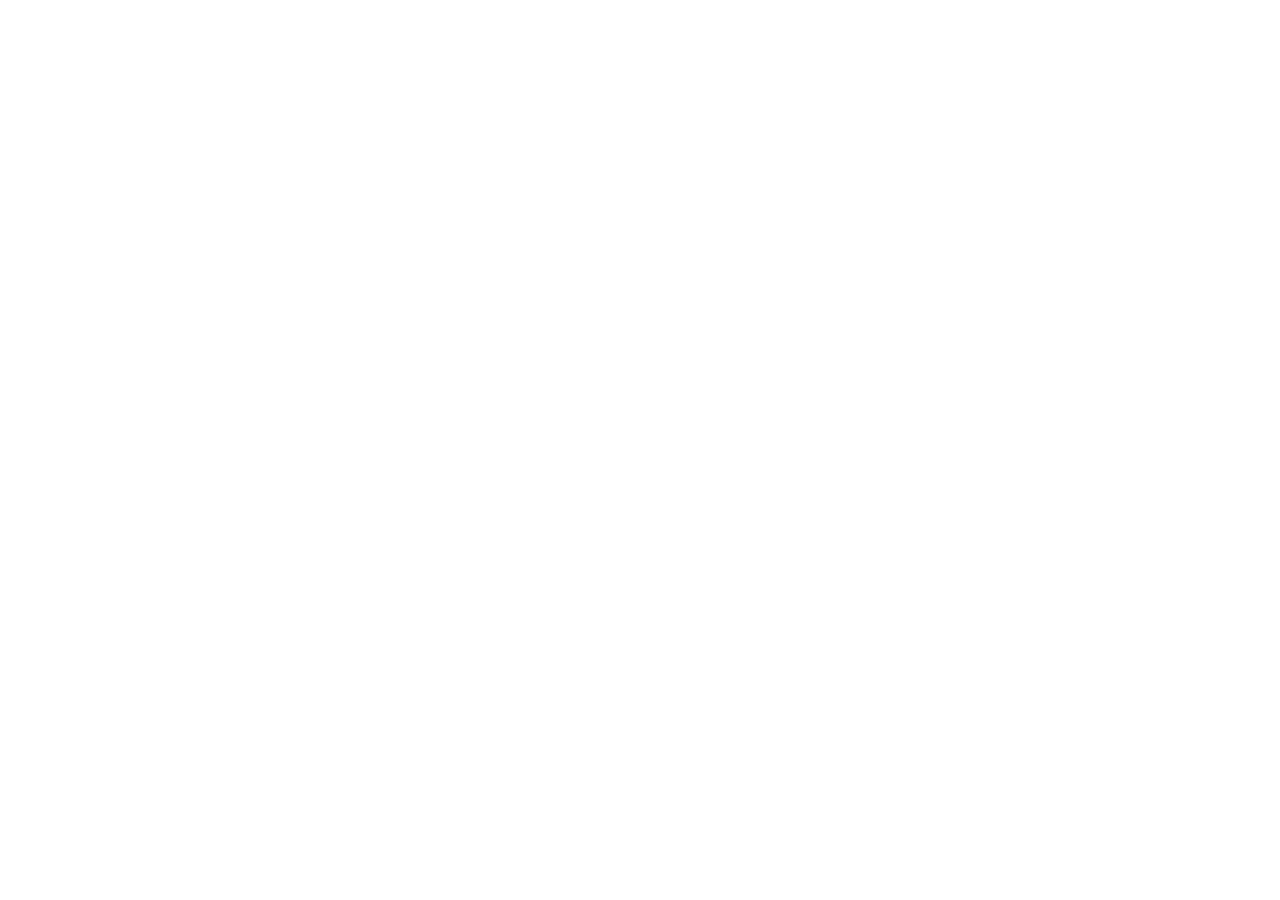
==== watchlist.html @ a35ba80a "ui implementation" ====
<!DOCTYPE html>
<html lang="en">
<head>
    <meta charset="UTF-8">
    <meta name="viewport" content="width=device-width, initial-scale=1.0">
    <title>Document</title>
</head>
<body>
    
</body>
</html>


<!-- loads and displays the data from local storage -->
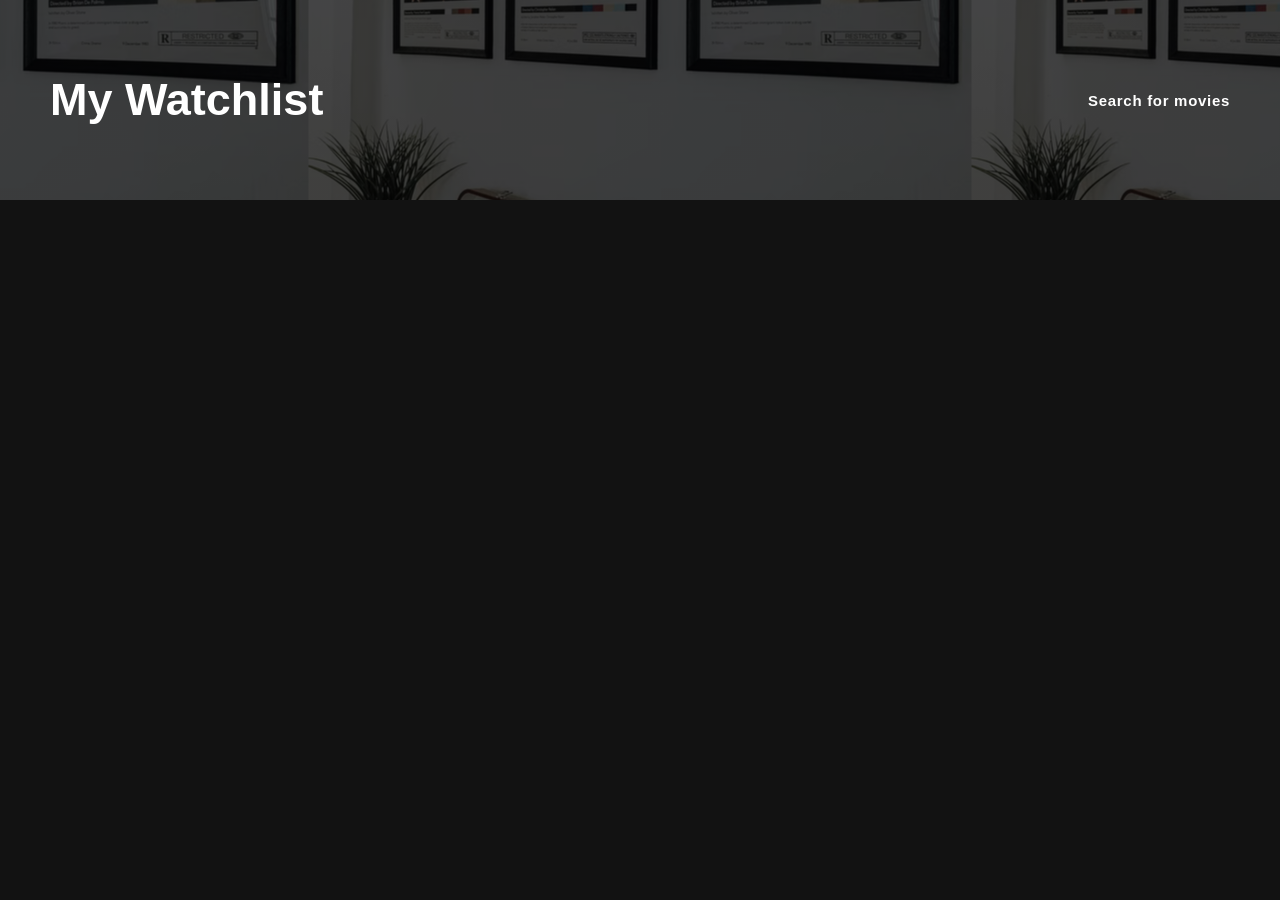
==== commit 5220404a: "watchlist" ====
--- a/watchlist.html
+++ b/watchlist.html
@@ -4,11 +4,14 @@
     <meta charset="UTF-8">
     <meta name="viewport" content="width=device-width, initial-scale=1.0">
     <title>Document</title>
+    <link rel="stylesheet" href="style.css">
 </head>
 <body>
-    
+    <div id="header">
+      <p>My Watchlist</p>
+      <a href="index.html" id="watchlist">Search for movies</a>
+    </div>
+    <div id="cardContainer"></div>
+    <script src="index.js"></script>
 </body>
 </html>
-
-
-<!-- loads and displays the data from local storage -->
--- a/style.css
+++ b/style.css
@@ -0,0 +1,157 @@
+html{
+    background-color: #121212;
+}
+body{
+    margin: 0;
+}
+
+#header{
+    height: 200px;
+    background-image: linear-gradient(rgba(0, 0, 0, 0.7), rgba(0, 0, 0, 0.7)), url("images/hero.png");
+    background-position: center;
+    display: flex;
+    color: white;
+    font-family: 'Inter', sans-serif;    
+    align-items: center;
+    justify-content: space-between;
+}
+
+#header > p{
+    padding-left: 50px;
+    font-weight: 800;
+    font-size: 45px;
+}
+
+#watchlist{
+    padding-right: 50px;
+    color: white;
+    text-decoration: none;
+    font-size: 15px;
+    font-weight: 800;
+    letter-spacing: 0.7px;
+}
+
+.search-wrap {
+  position: relative;
+  width: 70%;
+}
+
+.search-bar{
+    display: flex;
+    justify-content: center;
+    margin-top: -25px;
+}
+
+.search-wrap input {
+  width: 100%;
+  height: 50px;
+  background-color: #2e2e2e;
+  border: none;
+  border-radius: 6px;
+  color: #A5A5A5;
+  font-size: 20px;
+  padding: 0 15px 0 45px;
+  box-sizing: border-box;
+}
+
+.search-icon {
+  position: absolute;
+  left: 16px;
+  top: 50%;
+  transform: translateY(-50%);
+  color: #a5a5a5;
+  font-size: 18px;
+  pointer-events: none;
+}
+
+.search-bar > button{
+    width: 20%;
+    background-color: #4B4B4B;
+    border: none;
+    color: white;
+    font-size: 16px;
+    border-radius: 0px 6px 6px 0px;
+}
+
+.hero-center{
+    display: flex;
+    flex-direction: column;
+    align-items: center;
+    margin-top: 200px;
+}
+
+.hero-center > img{
+    height: 100px;
+    width: 100px;
+}
+
+.hero-center > p{
+    color: #2E2E2F;
+    font-size: 20px;
+    font-weight: 800;
+    font-family: 'Inter', sans-serif;  
+}
+
+.mainCardContent{
+    color: white;
+    display: flex;
+    align-items: center;
+    font-family: 'Inter', sans-serif;
+    padding-left: 5%;
+    margin-bottom: 30px;
+    border-bottom: 1px solid #2C2C2C;
+}
+
+#mainCard {
+    margin-top: 50px;
+    display: flex;
+    flex-direction: column;
+    gap: 20px;
+}
+
+.mainCardContent > img{
+    width: 110px;
+}
+
+#cardContent{
+    padding-left: 10px;
+}
+
+#title{
+    display: flex;
+    gap: 10px;
+    align-items: center;
+}
+
+.rating{
+    font-size: 12px;
+}
+
+#titleHeading{
+    font-size: 20px;
+}
+
+#highlightBox{
+    display: flex;
+    gap: 10px;
+    font-size: 12px;
+}
+
+#highlightBox > button{
+    background: none;
+    border: none;
+    outline: none;
+    color: white;
+    cursor: pointer;
+    font-family: 'Inter', sans-serif;
+}
+
+#description{
+    color: #A5A5A5;
+    font-size: 15px;
+    font-weight: 200;
+}
+
+#cardContainer{
+    margin-top: 20px;
+}
